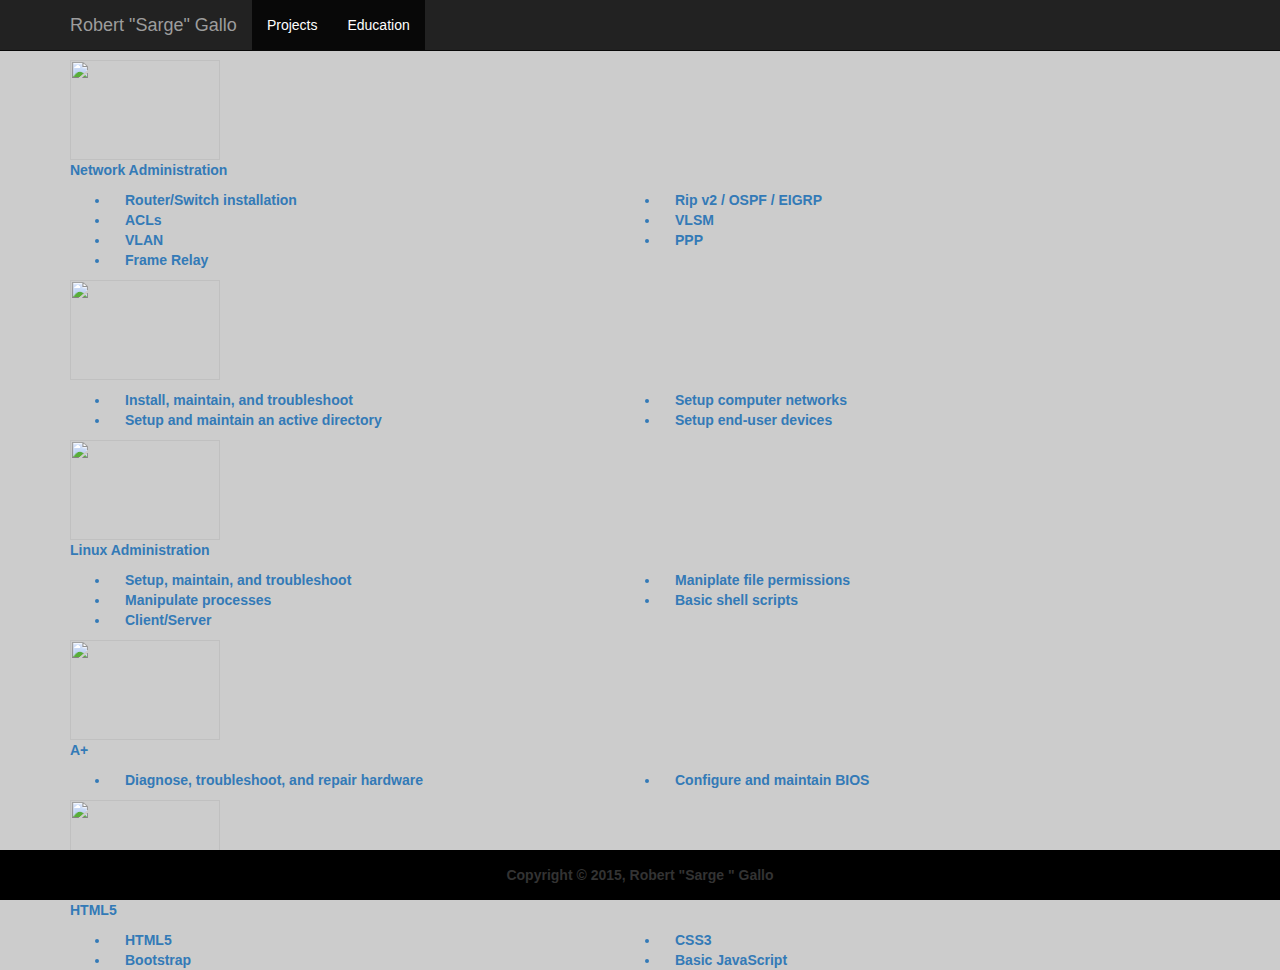
==== education.html @ a2860dd9 "midnight submission" ====
<!DOCTYPE html>
<html lang="en">

<head>
    <meta charset="utf-8">
    <meta http-equiv="X-UA-Compatible" content="IE=edge">
    <meta name="viewport" content="width=device-width, initial-scale=1">
    <!-- The above 3 meta tags *must* come first in the head; any other head content must come *after* these tags -->
    <title>My Portfolio :: Education</title>

    <!-- Bootstrap -->
    <link href="https://maxcdn.bootstrapcdn.com/bootstrap/3.3.5/css/bootstrap.min.css" rel="stylesheet">
    <link href="portfolio.css" rel="stylesheet">
    <link rel="stylesheet" href="//maxcdn.bootstrapcdn.com/font-awesome/4.3.0/css/font-awesome.min.css">
    <!-- Optional theme -->
    <link rel="stylesheet" href="https://maxcdn.bootstrapcdn.com/bootstrap/3.3.5/css/bootstrap-theme.min.css">

    <!-- HTML5 shim and Respond.js for IE8 support of HTML5 elements and media queries -->
    <!-- WARNING: Respond.js doesn't work if you view the page via file:// -->
    <!--[if lt IE 9]>
      <script src="https://oss.maxcdn.com/html5shiv/3.7.2/html5shiv.min.js"></script>
      <script src="https://oss.maxcdn.com/respond/1.4.2/respond.min.js"></script>
    <![endif]-->
</head>

<body>

    <nav class="navbar navbar-inverse navbar-fixed-top">
        <div class="container">
            <!-- Brand and toggle get grouped for better mobile display -->
            <div class="navbar-header">
                <button type="button" class="navbar-toggle collapsed" data-toggle="collapse" data-target="#bs-example-navbar-collapse-1" aria-expanded="false">
                    <span class="sr-only">Toggle navigation</span>
                    <span class="icon-bar"></span>
                    <span class="icon-bar"></span>
                    <span class="icon-bar"></span>
                </button>
                <a class="navbar-brand" href="index.html">Robert "Sarge" Gallo</a>
            </div>

            <!-- Collect the nav links, forms, and other content for toggling -->
            <div class="collapse navbar-collapse" id="bs-example-navbar-collapse-1">
                <ul class="nav navbar-nav">
                    <li class="active"><a href="projects.html">Projects <span class="sr-only">(current)</span></a>
                    </li>
                    <li class="active"><a href="education.html">Education <span class="sr-only">(current)</span></a>
                    </li>


                </ul>
            </div>
            <!-- /.navbar-collapse -->
        </div>
        <!-- /.container-fluid -->
    </nav>
    <div class="container.fluid" id="edu">


        <section class="container" id="education">
    <div class="row">
        <div class="col-xs-12 col-md-12">
            <span class="dropt" title="Network Administration popup"><a href="images/networking-logo.jpg" ><img src="images/networking-logo.jpg" width="150" height="100"><br>Network Administration<span style="width:500px;">
        
                        <div class="row">
                        <div class="col-xs-12 col-md-12">
                       
                        <ul>
            <li class="skills col-xs-12 col-md-6">Router/Switch installation</li>
            <li class="skills col-xs-12 col-md-6">Rip v2 / OSPF / EIGRP</li>
            <li class="skills col-xs-12 col-md-6">ACLs</li>
            <li class="skills col-xs-12 col-md-6">VLSM</li>
            <li class="skills col-xs-12 col-md-6">VLAN</li>
            <li class="skills col-xs-12 col-md-6">PPP</li>
            <li class="skills col-xs-12 col-md-6">Frame Relay</li>
        </ul>
            </div>
                             </div>
        </span>

            </a>
            </span>
        </div>
    </div>

</section>



<section class="container" id="education">
    <div class="row">
        <div class="col-xs-12 col-md-12">


            <span class="dropt" title="Windows Administration popup"><a href="images/windows-logo.jpg" ><img src="images/windows-logo.jpg" width="150" height="100"><span style="width:500px;">
        <ul>         
       
            <li class="skills col-xs-12 col-md-6">Install, maintain, and troubleshoot</li>
            <li class="skills col-xs-12 col-md-6">Setup computer networks</li>
            <li class="skills col-xs-12 col-md-6">Setup and maintain an active directory</li>
            <li class="skills col-xs-12 col-md-6">Setup end-user devices</li>
        </ul>
        </span>
                        </a>
            </span>
            </div>
                </div>
         
</section>

    <section class="container" id="education">
        <div class="row">
            <div class="col-xs-12 col-md-12">



                    <span class="dropt" title="Linux Administration popup"><a href="images/linux_banner_backgound.jpg" ><img src="images/linux_banner_backgound.jpg" width="150" height="100"><br>Linux Administration<span style="width:500px;">

        <ul>
            <li class="skills col-xs-12 col-md-6">Setup, maintain, and troubleshoot</li>
            <li class="skills col-xs-12 col-md-6">Maniplate file permissions</li>
            <li class="skills col-xs-12 col-md-6">Manipulate processes</li>
            <li class="skills col-xs-12 col-md-6">Basic shell scripts</li>
            <li class="skills col-xs-12 col-md-6">Client/Server</li>
        </ul>
        
        </span>
                </a>
                </span>
            </div>
        </div>
    </section>

    <section class="container" id="education">
        <div class="row">
            <div class="col-xs-12 col-md-12">




                    <span class="dropt" title="A+ hardware popup"> <a href="images/A+.gif"><img src="images/A+.gif" width="150" height="100"><br>A+<span style="width:500px;">
        <ul>
            <li class="skills col-xs-12 col-md-6">Diagnose, troubleshoot, and repair hardware</li>
            <li class="skills col-xs-12 col-md-6">Configure and maintain BIOS</li>

        </ul>
     
        </span>
                </a>
                </span>
            </div>
        </div>
    </section>

    <section class="container" id="education">
        <div class="row">
            <div class="col-xs-12 col-md-12">




                    <span class="dropt" title="HTML popup"><a href="images/css3-html5-bootstrap%20(1).png"><img src="images/css3-html5-bootstrap%20(1).png" width="150" height="100" /><br>HTML5<span style="width:500px;">
        <ul>
            <li class="skills col-xs-12 col-md-6">HTML5</li>
            <li class="skills col-xs-12 col-md-6">CSS3</li>
            <li class="skills col-xs-12 col-md-6">Bootstrap</li>
            <li class="skills col-xs-12 col-md-6">Basic JavaScript</li>
        </ul>
        
        </span>
                </a>
                </span>
            </div>
        </div>

    </section>
    </div>

    <footer>

        <p>Copyright &copy; 2015, Robert "Sarge " Gallo</p>

    </footer>





    <!-- jQuery (necessary for Bootstrap's JavaScript plugins) -->
    <script src="https://ajax.googleapis.com/ajax/libs/jquery/1.11.3/jquery.min.js "></script>
    <!-- Include all compiled plugins (below), or include individual files as needed -->
    <script src="js/bootstrap.min.js "></script>
</body>

</html>
---- portfolio.css ----
html {
    position: relative;
    min-height: 100%;
    t3o
}
body {
    margin-top: 50px;
    background-color: #cccccc;
}
.linkedin {
    padding: 5px 0px 0px 19px;
}
.welcome {
    display: inline;
    font-weight: bold;
    text-align: center;
    font-family: Times New Roman, Georgia, serif;
    font-size: 20px;
}
.sarge {
    margin: 10px 0px 20px 20px;
    float: none;
}
.row {
    font-weight: bold;
    margin-top: 10px;
}
address {
    font-weight: bold;
    display: block;
    margin-left: 20px;
}
footer {
    position: fixed;
    bottom: 0%;
    padding-top: 15px;
    text-align: center;
    background-color: #000000;
    text-decoration-color: white;
    font-weight: bolder;
    width: 100%;
    height: 50px;
    margin-top: 50px;
}
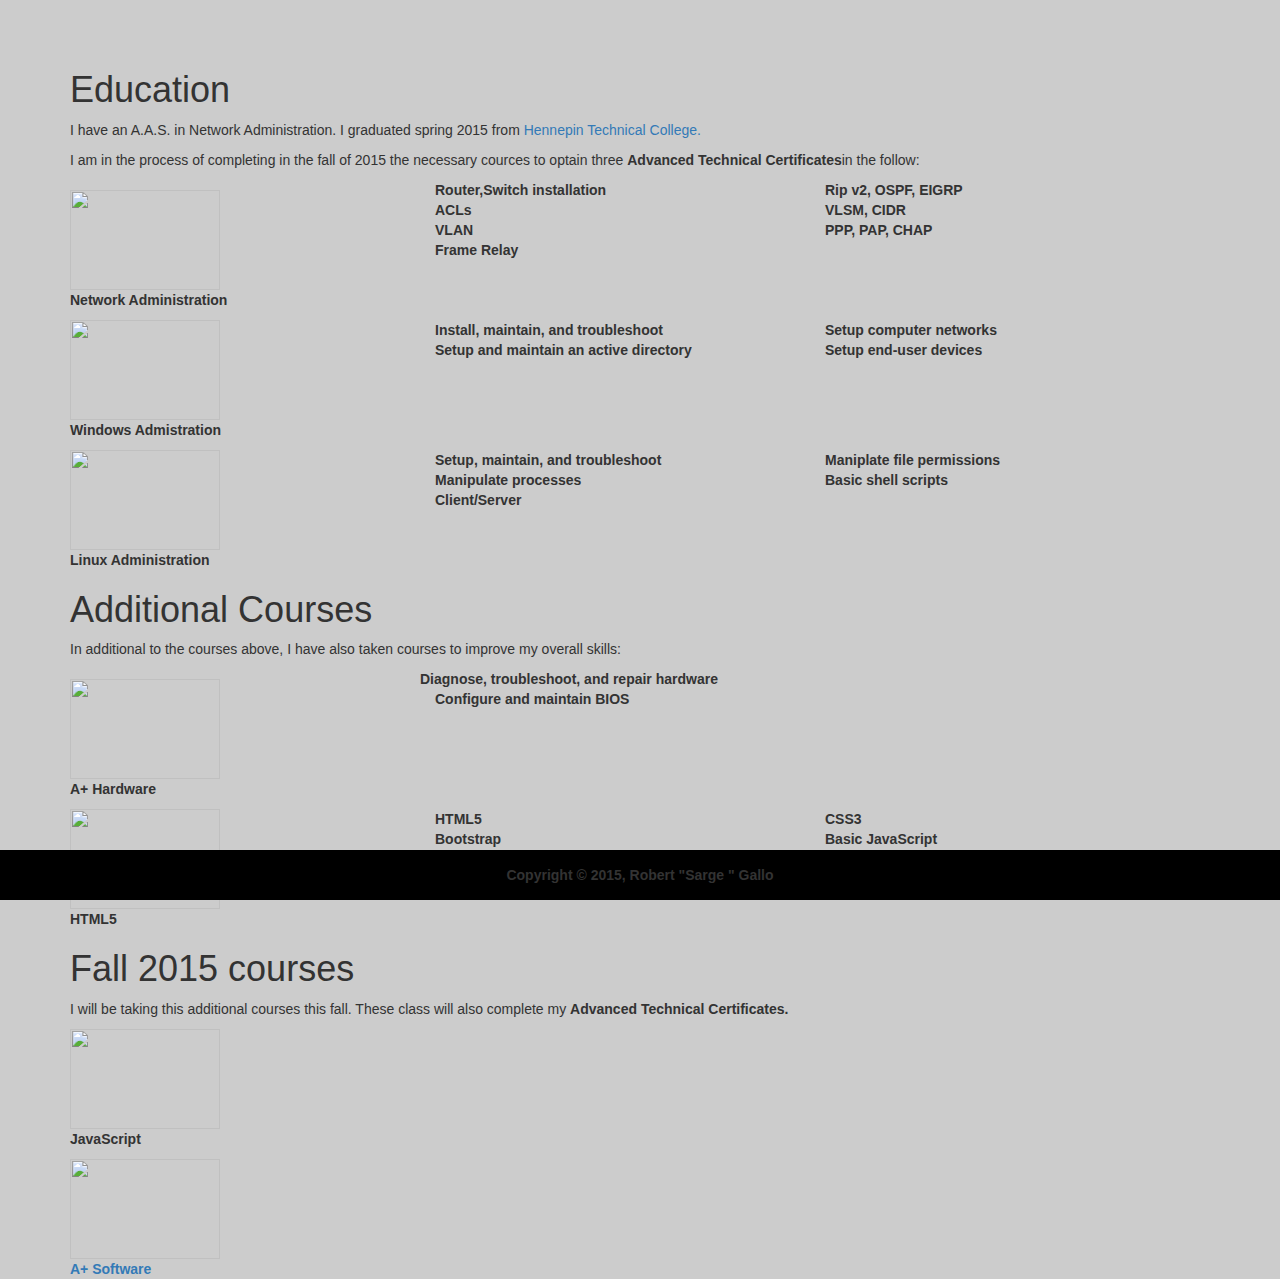
==== commit ab008297: "help" ====
--- a/education.html
+++ b/education.html
@@ -12,8 +12,7 @@
     <link href="https://maxcdn.bootstrapcdn.com/bootstrap/3.3.5/css/bootstrap.min.css" rel="stylesheet">
     <link href="portfolio.css" rel="stylesheet">
     <link rel="stylesheet" href="//maxcdn.bootstrapcdn.com/font-awesome/4.3.0/css/font-awesome.min.css">
-    <!-- Optional theme -->
-    <link rel="stylesheet" href="https://maxcdn.bootstrapcdn.com/bootstrap/3.3.5/css/bootstrap-theme.min.css">
+
 
     <!-- HTML5 shim and Respond.js for IE8 support of HTML5 elements and media queries -->
     <!-- WARNING: Respond.js doesn't work if you view the page via file:// -->
@@ -24,156 +23,140 @@
 </head>
 
 <body>
+    <section class="container" id="education">
 
-    <nav class="navbar navbar-inverse navbar-fixed-top">
-        <div class="container">
-            <!-- Brand and toggle get grouped for better mobile display -->
-            <div class="navbar-header">
-                <button type="button" class="navbar-toggle collapsed" data-toggle="collapse" data-target="#bs-example-navbar-collapse-1" aria-expanded="false">
-                    <span class="sr-only">Toggle navigation</span>
-                    <span class="icon-bar"></span>
-                    <span class="icon-bar"></span>
-                    <span class="icon-bar"></span>
-                </button>
-                <a class="navbar-brand" href="index.html">Robert "Sarge" Gallo</a>
-            </div>
+        <h1 class="edu">Education</h1>
 
-            <!-- Collect the nav links, forms, and other content for toggling -->
-            <div class="collapse navbar-collapse" id="bs-example-navbar-collapse-1">
-                <ul class="nav navbar-nav">
-                    <li class="active"><a href="projects.html">Projects <span class="sr-only">(current)</span></a>
-                    </li>
-                    <li class="active"><a href="education.html">Education <span class="sr-only">(current)</span></a>
-                    </li>
+        <div class="classes">
+            <p class="school">I have an A.A.S. in Network Administration. I graduated spring 2015 from <a href="https://www.hennepintech.edu/" target="_blank">Hennepin Technical College.</a>
+                <br>
+                <p>I am in the process of completing in the fall of 2015 the necessary cources to optain three <b>Advanced Technical Certificates</b>in the follow:</p>
+        </div>
 
 
-                </ul>
-            </div>
-            <!-- /.navbar-collapse -->
+        <div class="row col-xs 6 col-md-4">
+
+            <span class="dropt" title="Network Administration popup"><img src="images/networking-logo.jpg" width="150" height="100"><br>Network Administration<span style="width:500px;">
+                </span>
+            </span>
         </div>
-        <!-- /.container-fluid -->
-    </nav>
-    <div class="container.fluid" id="edu">
 
 
-        <section class="container" id="education">
-    <div class="row">
-        <div class="col-xs-12 col-md-12">
-            <span class="dropt" title="Network Administration popup"><a href="images/networking-logo.jpg" ><img src="images/networking-logo.jpg" width="150" height="100"><br>Network Administration<span style="width:500px;">
-        
-                        <div class="row">
-                        <div class="col-xs-12 col-md-12">
-                       
-                        <ul>
-            <li class="skills col-xs-12 col-md-6">Router/Switch installation</li>
-            <li class="skills col-xs-12 col-md-6">Rip v2 / OSPF / EIGRP</li>
-            <li class="skills col-xs-12 col-md-6">ACLs</li>
-            <li class="skills col-xs-12 col-md-6">VLSM</li>
-            <li class="skills col-xs-12 col-md-6">VLAN</li>
-            <li class="skills col-xs-12 col-md-6">PPP</li>
-            <li class="skills col-xs-12 col-md-6">Frame Relay</li>
-        </ul>
-            </div>
-                             </div>
-        </span>
+        <div class="row">
+            <div class="skills col-xs-12 col-md-4">Router,Switch installation</div>
+            <div class="skills col-xs-12 col-md-4">Rip v2, OSPF, EIGRP</div>
+            <div class="skills col-xs-12 col-md-4">ACLs</div>
+            <div class="skills col-xs-12 col-md-4">VLSM, CIDR</div>
+            <div class="skills col-xs-12 col-md-4">VLAN</div>
+            <div class="skills col-xs-12 col-md-4">PPP, PAP, CHAP</div>
+            <div class="skills col-xs-12 col-md-4">Frame Relay</div>
+        </div>
 
-            </a>
+
+        <div class="row col-xs 6 col-md-4">
+
+            <span class="dropt" title="Windows Administration popup"><img src="images/windows-logo.jpg" width="150" height="100"><br>Windows Admistration<span style="width:500px;">
+                </span>
             </span>
         </div>
-    </div>
 
-</section>
+        <div class="row">
+            <div class="skills col-xs-12 col-md-4">Install, maintain, and troubleshoot</div>
+            <div class="skills col-xs-12 col-md-4">Setup computer networks</div>
+            <div class="skills col-xs-12 col-md-4">Setup and maintain an active directory</div>
+            <div class="skills col-xs-12 col-md-4">Setup end-user devices</div>
+        </div>
+
+        <div class="row col-xs 6 col-md-4">
+
+            <span class="dropt" title="Linux Administration popup"><img src="images/linux_banner_backgound.jpg" width="150" height="100"><br>Linux Administration<span style="width:500px;">
+                    
+                     </span>
+
+            </span>
+        </div>
+
+        <div class="row">
+            <div class="skills col-xs-12 col-md-4">Setup, maintain, and troubleshoot</div>
+            <div class="skills col-xs-12 col-md-4">Maniplate file permissions</div>
+            <div class="skills col-xs-12 col-md-4">Manipulate processes</div>
+            <div class="skills col-xs-12 col-md-4">Basic shell scripts</div>
+            <div class="skills col-xs-12 col-md-4">Client/Server</div>
+        </div>
+
+ 
+
+  
+
+            <h1 class="edu">Additional Courses</h1>
+
+            <p class="school">In additional to the courses above, I have also taken courses to improve my overall skills:</p>
+            <div class="row col-xs-12 col-md-4">
+
+                    <span class="dropt" title="A+ hardware popup"><img src="images/A+.gif" width="150" height="100"><br>A+ Hardware<span style="width:500px;">
+                          </span>
+
+                    </span>
+                        </div>
+                        <div class="row">
+         
+            <div class="skills ">Diagnose, troubleshoot, and repair hardware</div>
+            <div class="skills col-xs-12 col-md-4">Configure and maintain BIOS</div>
+
+         
+      
+                </div>
+         
 
 
+            <div class="row col-xs-12 col-md-4">
+                <span class="dropt" title="HTML popup"><img src="images/css3-html5-bootstrap%20(1).png" width="150" height="100" />
+                    <br>HTML5<span style="width:500px;">
+                      </span>
 
-<section class="container" id="education">
-    <div class="row">
-        <div class="col-xs-12 col-md-12">
+                    </span>
+                </div>
+        <div class="row">
+         
+            <div class="skills col-xs-12 col-md-4">HTML5</div>
+            <div class="skills col-xs-12 col-md-4">CSS3</div>
+            <div class="skills col-xs-12 col-md-4">Bootstrap</div>
+            <div class="skills col-xs-12 col-md-4">Basic JavaScript</div>
+              
+    </div>
+  
+
+       
 
 
-            <span class="dropt" title="Windows Administration popup"><a href="images/windows-logo.jpg" ><img src="images/windows-logo.jpg" width="150" height="100"><span style="width:500px;">
-        <ul>         
-       
-            <li class="skills col-xs-12 col-md-6">Install, maintain, and troubleshoot</li>
-            <li class="skills col-xs-12 col-md-6">Setup computer networks</li>
-            <li class="skills col-xs-12 col-md-6">Setup and maintain an active directory</li>
-            <li class="skills col-xs-12 col-md-6">Setup end-user devices</li>
-        </ul>
-        </span>
-                        </a>
-            </span>
-            </div>
-                </div>
-         
-</section>
-
-    <section class="container" id="education">
+        <h1 class="edu">Fall 2015 courses</h1>
+        <p class="school">I will be taking this additional courses this fall. These class will also complete my <b>Advanced Technical Certificates.</b></p>
         <div class="row">
             <div class="col-xs-12 col-md-12">
 
+                <span class="dropt" title="A+ hardware popup"><img src="images/javascript.png" width="150" height="100"><br>JavaScript<span style="width:500px;">
 
+     
+        </span>
 
-                    <span class="dropt" title="Linux Administration popup"><a href="images/linux_banner_backgound.jpg" ><img src="images/linux_banner_backgound.jpg" width="150" height="100"><br>Linux Administration<span style="width:500px;">
-
-        <ul>
-            <li class="skills col-xs-12 col-md-6">Setup, maintain, and troubleshoot</li>
-            <li class="skills col-xs-12 col-md-6">Maniplate file permissions</li>
-            <li class="skills col-xs-12 col-md-6">Manipulate processes</li>
-            <li class="skills col-xs-12 col-md-6">Basic shell scripts</li>
-            <li class="skills col-xs-12 col-md-6">Client/Server</li>
-        </ul>
-        
-        </span>
-                </a>
                 </span>
             </div>
         </div>
-    </section>
 
-    <section class="container" id="education">
+
         <div class="row">
             <div class="col-xs-12 col-md-12">
 
+                <span class="dropt" title="A+ hardware popup"> <a href="images/A+.gif"><img src="images/A+.gif" width="150" height="100"><br>A+ Software<span style="width:500px;">
 
-
-
-                    <span class="dropt" title="A+ hardware popup"> <a href="images/A+.gif"><img src="images/A+.gif" width="150" height="100"><br>A+<span style="width:500px;">
-        <ul>
-            <li class="skills col-xs-12 col-md-6">Diagnose, troubleshoot, and repair hardware</li>
-            <li class="skills col-xs-12 col-md-6">Configure and maintain BIOS</li>
-
-        </ul>
-     
-        </span>
-                </a>
-                </span>
-            </div>
-        </div>
-    </section>
-
-    <section class="container" id="education">
-        <div class="row">
-            <div class="col-xs-12 col-md-12">
-
-
-
-
-                    <span class="dropt" title="HTML popup"><a href="images/css3-html5-bootstrap%20(1).png"><img src="images/css3-html5-bootstrap%20(1).png" width="150" height="100" /><br>HTML5<span style="width:500px;">
-        <ul>
-            <li class="skills col-xs-12 col-md-6">HTML5</li>
-            <li class="skills col-xs-12 col-md-6">CSS3</li>
-            <li class="skills col-xs-12 col-md-6">Bootstrap</li>
-            <li class="skills col-xs-12 col-md-6">Basic JavaScript</li>
-        </ul>
-        
         </span>
                 </a>
                 </span>
             </div>
         </div>
 
+
     </section>
-    </div>
 
     <footer>
 
